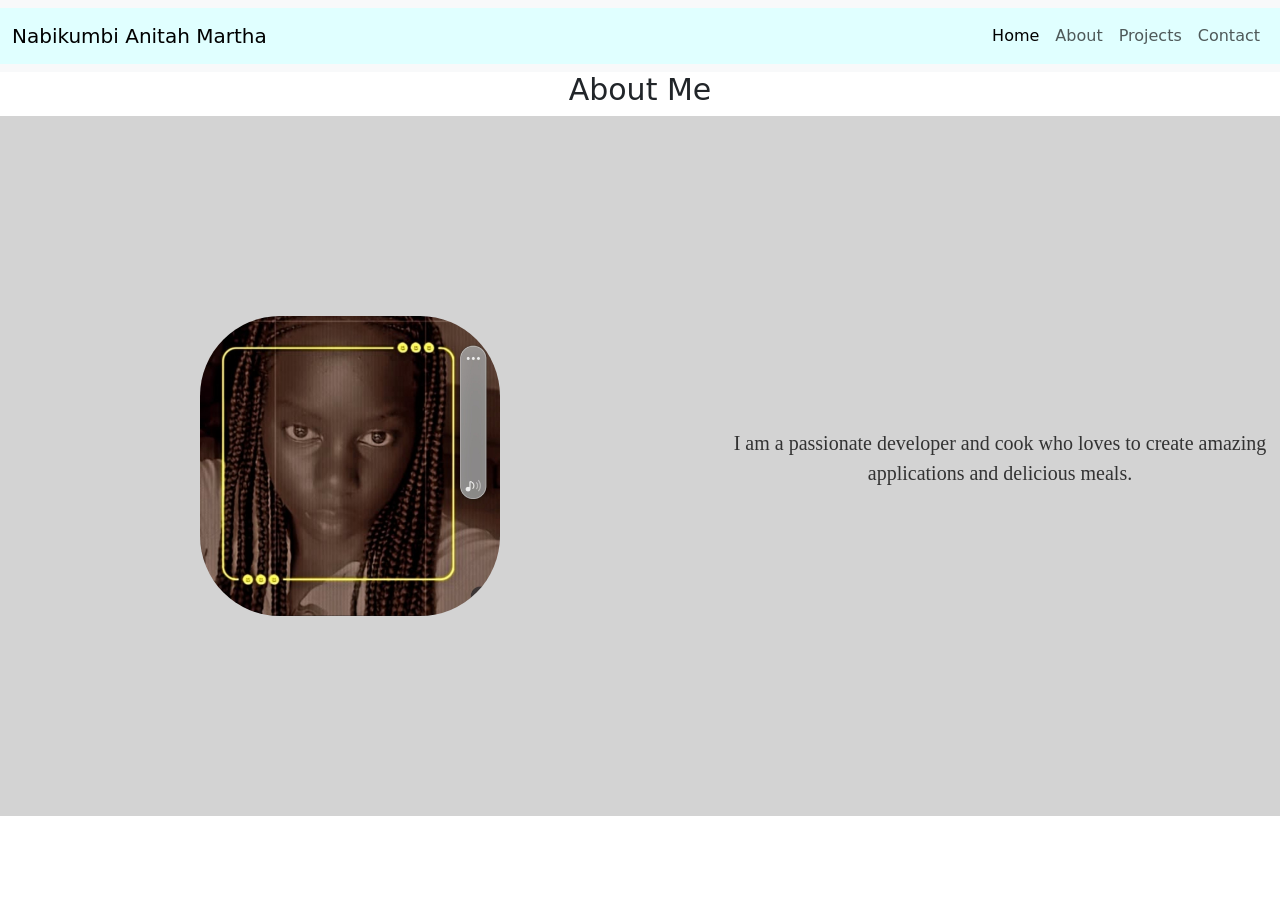
==== about.html @ 76a038aa "index.html" ====
<!DOCTYPE html>
<html lang="en">
<head>
    <meta charset="UTF-8">
    <meta name="viewport" content="width=device-width, initial-scale=1.0">
    <title>About</title>
    <link href="https://cdn.jsdelivr.net/npm/bootstrap@5.3.8/dist/css/bootstrap.min.css" rel="stylesheet" integrity="sha384-sRIl4kxILFvY47J16cr9ZwB07vP4J8+LH7qKQnuqkuIAvNWLzeN8tE5YBujZqJLB" crossorigin="anonymous">
    <link rel="stylesheet" href="styles.css">
</head>
<body>

  <nav class="navbar navbar-expand-lg bg-body-tertiary">
  <div class="container-fluid">
    <a class="navbar-brand" href="Nabikumbi Anitah Martha">Nabikumbi Anitah Martha</a>
    <button class="navbar-toggler" type="button" data-bs-toggle="collapse" data-bs-target="#navbarSupportedContent" aria-controls="navbarSupportedContent" aria-expanded="false" aria-label="Toggle navigation">
      <span class="navbar-toggler-icon"></span>
    </button>
    <div class=" navbar" id="navbarSupportedContent">
      <ul class="navbar-nav me-auto mb-2 mb-lg-0">
        <li class="nav-item">
          <a class="nav-link active" aria-current="page" href="#">Home</a>
        </li>
        <li class="nav-item">
          <a class="nav-link" href="about.html" >About</a>
          
        </li>
        <li class="nav-item">
          <a class="nav-link" href="projects.html" >Projects</a>
        </li>
        <li class="nav-item">
          <a class="nav-link" href="contact.html" >Contact</a>
        </li>
        
      </ul>
      
    </div>
  </div>
</nav>

    <h1>About Me</h1>




   <div class="profile">
  <img src="gallery/Anitah.jpg" alt="Profile Picture" class="profile-pic">
  <p class="profile-text">
    I am a passionate developer and cook who loves to create amazing applications and delicious meals.<br>
  </p>

</div>








</body>
</html>
---- styles.css ----
h1{
    
    border-radius: 10px;
    text-align: center;
    font-size: 30px;
}
img{
    border-radius: 40px;


}
p{
   
    text-align: center;
}
h2{
    background-color: lightcyan;
    border-radius: 10px;
    text-align:center;
    font-size: 20px;
}
.Skills li {
    background-color:blanchedalmond;
    border-radius: 20px;
    text-align:center;
    padding : 10px;
    

}
table, th, td {
    border: 1px solid black;
    border-collapse: collapse;
    text-align: center;
    padding: 10px;
    border-color: aqua;

}
th{
    background-color: aquamarine;
    border-radius: 10px;
}
td{
    background-color: blanchedalmond;
    border-radius: 10px;
}
h3{
    background-color: lightcyan;
    border-radius: 10px;
    text-align: center;
}
.contact-info li{
    background-color: blanchedalmond;
   
    text-align: center;
    padding: 10px;
}
.container-fluid {
    background-color: lightcyan;
}


.card {
  display: flex;              
  justify-content: flex-start;
  align-items: center;       
  gap: 20px;
  background: lightcyan;
  margin: 20px 10px;

}                

.hero {
  display: flex;              /* flexing hero content */
  flex-direction: column;     /* stack heading, text, buttons */
  justify-content: center;    /* vertically center content */
  align-items: center;    /* align everything to the center */
  flex: 2;                    /* hero takes more space */
  
  color:black;
  margin: 20px;
}

.hero-buttons {
  display: flex;              /* buttons side by side */
  gap: 10px;
}

.about {
  flex: 1;                    /* smaller section on the right */
  padding: 20px;
  background: white;        /* beige background */
  border-color: black;
  border-radius: 10px;
  gap:20px;

}
.card-img-top{
    width:200px;
    height:200px;
    border-radius: 20px;
}
.profile {
  display: flex;              /* places items side by side */
  align-items: center;        /* vertically centers them */
  gap: 20px;    
  background: lightgrey;              /* space between image and text */
}

.profile-pic {
  width: 300px;               /* adjust size as needed */
  height: 300px;
  border-radius: 80px; 
  margin: 200px;        /* optional rounded corners */
}

.profile-text {
  flex: 1;                    /* text takes remaining space */
  font-size: 20px;
  font-family:'sans-serif';
  color: #333;
  
}
.cards{
    margin: 50px 50px;
    

}
.container form{
    background-color:lightcyan;
    border-radius: 10px;
    padding: 20px;
    width: 400px;
    margin: 0 auto
}

.btn{
    background-color: lightcyan;
    border: 5px solid black;
    border-radius: 10px;
    color: black;

}
.nav{
    display: flex;
    justify-content: space-between;
}

.me{
    background-color: lightcyan;
    border-radius: 10px;
    text-align: center;
}
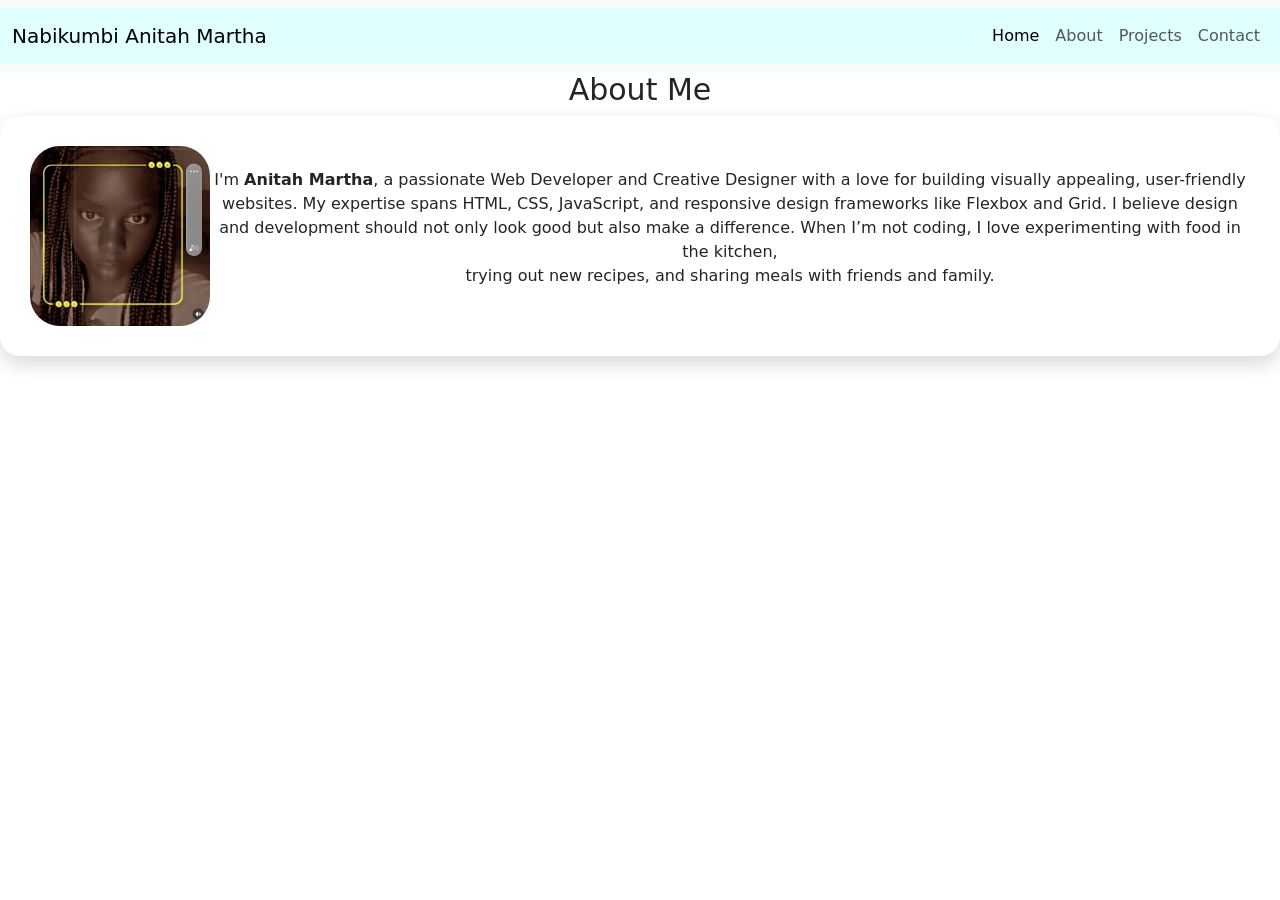
==== commit cfea6602: "changes" ====
--- a/about.html
+++ b/about.html
@@ -45,8 +45,17 @@
    <div class="profile">
   <img src="gallery/Anitah.jpg" alt="Profile Picture" class="profile-pic">
   <p class="profile-text">
-    I am a passionate developer and cook who loves to create amazing applications and delicious meals.<br>
-  </p>
+   I'm <strong>Anitah Martha</strong>, a passionate Web Developer and Creative Designer 
+   with a love for building visually appealing, user-friendly websites. 
+      My expertise spans HTML, CSS, JavaScript, and responsive design frameworks 
+      like Flexbox and Grid. 
+    
+       
+      I believe design and development should not only look good but also make a difference.
+    
+      When I’m not coding, I love experimenting with food in the kitchen, <br>
+      trying out new recipes, and sharing meals with friends and family.
+    </p>
 
 </div>
 
--- a/styles.css
+++ b/styles.css
@@ -60,14 +60,18 @@
 
 
 .card {
-  display: flex;              
-  justify-content: flex-start;
-  align-items: center;       
-  gap: 20px;
-  background: lightcyan;
-  margin: 20px 10px;
+  background: #fff;
+  border-radius: 12px;
+  box-shadow: 0 4px 10px rgba(0,0,0,0.15);
+  padding: 20px;
+  transition: transform 0.3s ease, box-shadow 0.3s ease;
+}
 
-}                
+.card:hover {
+  transform: translateY(-8px);
+  box-shadow: 0 8px 20px rgba(0,0,0,0.25);
+}
+
 
 .hero {
   display: flex;              /* flexing hero content */
@@ -100,26 +104,40 @@
     border-radius: 20px;
 }
 .profile {
-  display: flex;              /* places items side by side */
-  align-items: center;        /* vertically centers them */
-  gap: 20px;    
-  background: lightgrey;              /* space between image and text */
-}
+      display: flex;
+      align-items: center;
+      background: #fff;
+      border-radius: 20px;
+      box-shadow: 0 8px 20px rgba(0,0,0,0.15);
+      padding: 30px;
+      transition: transform 0.4s ease, box-shadow 0.4s ease;
+    }
 
-.profile-pic {
-  width: 300px;               /* adjust size as needed */
-  height: 300px;
-  border-radius: 80px; 
-  margin: 200px;        /* optional rounded corners */
-}
+.profile-pic:hover {
+      transform: scale(1.05);
+      box-shadow: 0 12px 30px rgba(0,0,0,0.25);
+    }
 
-.profile-text {
-  flex: 1;                    /* text takes remaining space */
-  font-size: 20px;
-  font-family:'sans-serif';
-  color: #333;
-  
-}
+ .profile-pic {
+      border-radius: 30px;
+      width: 180px;
+      height: 180px;
+      transition: filter 0.4s ease;
+    }
+
+
+
+    .profile-text h2 {
+      margin: 20px;
+      font-size: 1.9rem;
+      color: #333;
+      transition: color 0.4s ease;
+    }
+
+   
+    
+
+   
 .cards{
     margin: 50px 50px;
     
@@ -134,10 +152,15 @@
 }
 
 .btn{
-    background-color: lightcyan;
-    border: 5px solid black;
-    border-radius: 10px;
-    color: black;
+     display: inline-block;
+  margin-top: 15px;
+  padding: 10px 18px;
+  background: #0078d7;
+  color: #fff;
+  border-radius: 6px;
+  text-decoration: none;
+  transition: background 0.3s ease, transform 0.2s ease;
+
 
 }
 .nav{
@@ -145,6 +168,7 @@
     justify-content: space-between;
 }
 
+  
 .me{
     background-color: lightcyan;
     border-radius: 10px;
